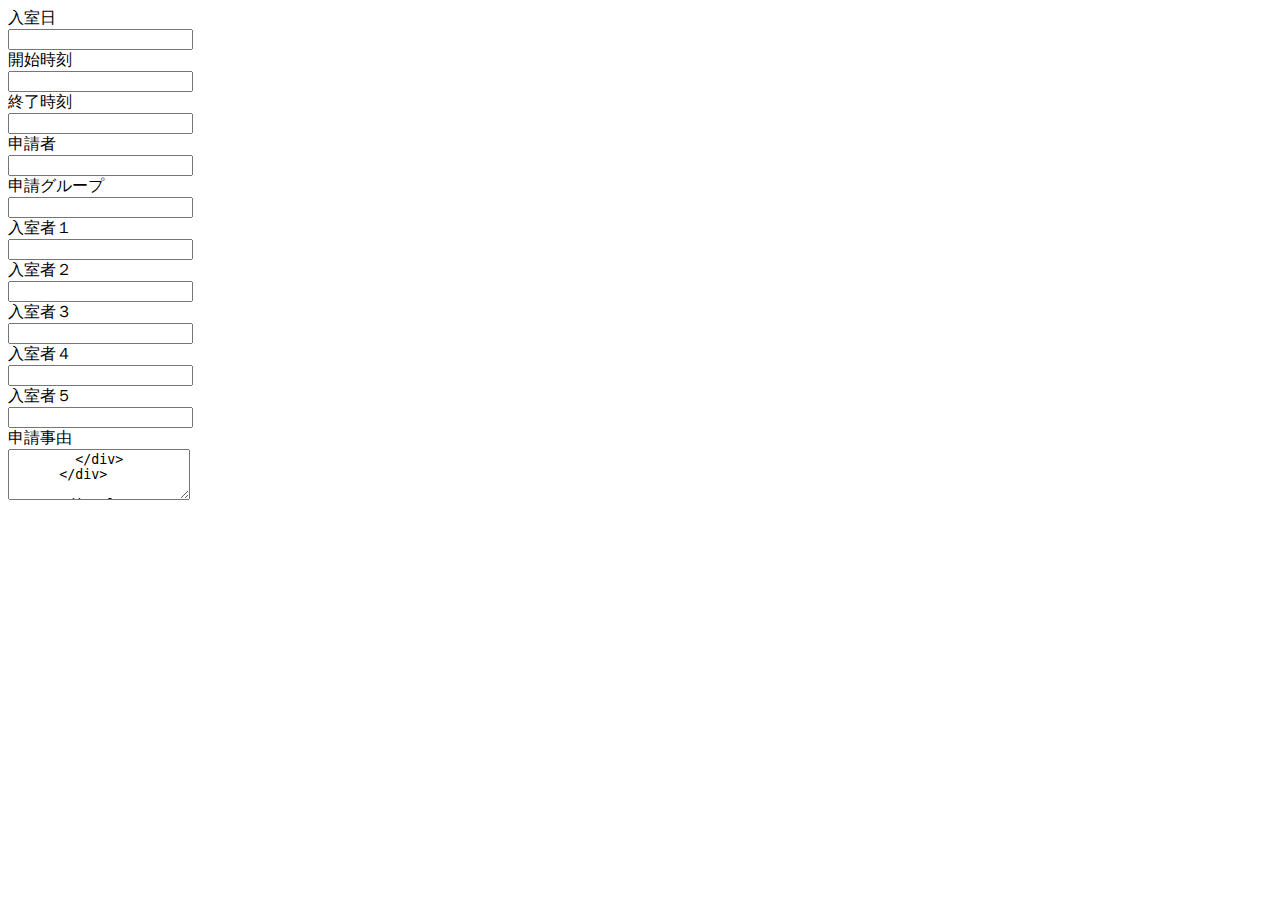
==== src/main/resources/templates/entryInfo/index.html @ 008659b7 "初回コミット" ====
<!DOCTYPE html>
<html lang="ja" xmlns:th="http://www.thymeleaf.org">

<head th:insert="header::head()"></head>

<body class="roboto-regular">
  <div class="mx-3">
    <form th:action="@{/entryInfo/confirm}" th:object="${entryInfoForm}" method="post">
      <div class="row mb-3">
        <label class="form-label col-form-label col-sm-3" for="entryDate">入室日</label>
        <div class="col-sm-9">
          <input type="text" class="form-control" th:field="*{entryDate}" />
        </div>
      </div>

      <div class="row mb-3">
        <label class="form-label col-form-label col-sm-3" for="entryTimeS">開始時刻</label>
        <div class="col-sm-9">
          <input type="text" class="form-control" th:field="*{entryTimeS}" />
        </div>
      </div>

      <div class="row mb-3">
        <label class="form-label col-form-label col-sm-3" for="entryTimeE">終了時刻</label>
        <div class="col-sm-9">
          <input type="text" class="form-control" th:field="*{entryTimeE}" />
        </div>
      </div>

      <div class="row mb-3">
        <label class="form-label col-form-label col-sm-3" for="reqUser">申請者</label>
        <div class="col-sm-9">
          <input type="text" class="form-control" th:field="*{reqUser}" />
        </div>
      </div>

      <div class="row mb-3">
        <label class="form-label col-form-label col-sm-3" for="reqGroup">申請グループ</label>
        <div class="col-sm-9">
          <input type="text" class="form-control" th:field="*{reqGroup}" />
        </div>
      </div>

      <div class="row mb-3">
        <label class="form-label col-form-label col-sm-3" for="entryUser1">入室者１</label>
        <div class="col-sm-9">
          <input type="text" class="form-control" th:field="*{entryUser1}" />
        </div>
      </div>

      <div class="row mb-3">
        <label class="form-label col-form-label col-sm-3" for="entryUser2">入室者２</label>
        <div class="col-sm-9">
          <input type="text" class="form-control" th:field="*{entryUser2}" />
        </div>
      </div>

      <div class="row mb-3">
        <label class="form-label col-form-label col-sm-3" for="entryUser3">入室者３</label>
        <div class="col-sm-9">
          <input type="text" class="form-control" th:field="*{entryUser3}" />
        </div>
      </div>

      <div class="row mb-3">
        <label class="form-label col-form-label col-sm-3" for="entryUser4">入室者４</label>
        <div class="col-sm-9">
          <input type="text" class="form-control" th:field="*{entryUser4}" />
        </div>
      </div>

      <div class="row mb-3">
        <label class="form-label col-form-label col-sm-3" for="entryUser5">入室者５</label>
        <div class="col-sm-9">
          <input type="text" class="form-control" th:field="*{entryUser5}" />
        </div>
      </div>

      <div class="row mb-3">
        <label class="form-label col-form-label col-sm-3" for="reqReason">申請事由</label>
        <div class="col-sm-9">
          <textarea rows="3" class="form-control" th:field="*{reqReason}" />
        </div>
      </div>

      <div class="row mb-3">
        <label class="form-label col-form-label col-sm-3" for="remark">備考</label>
        <div class="col-sm-9">
          <textarea rows="3" class="form-control" th:field="*{remark}" />
        </div>
      </div>

      <button type="submit" class="btn btn-primary">送信</button>
    </form>
  </div>
</body>

</html>
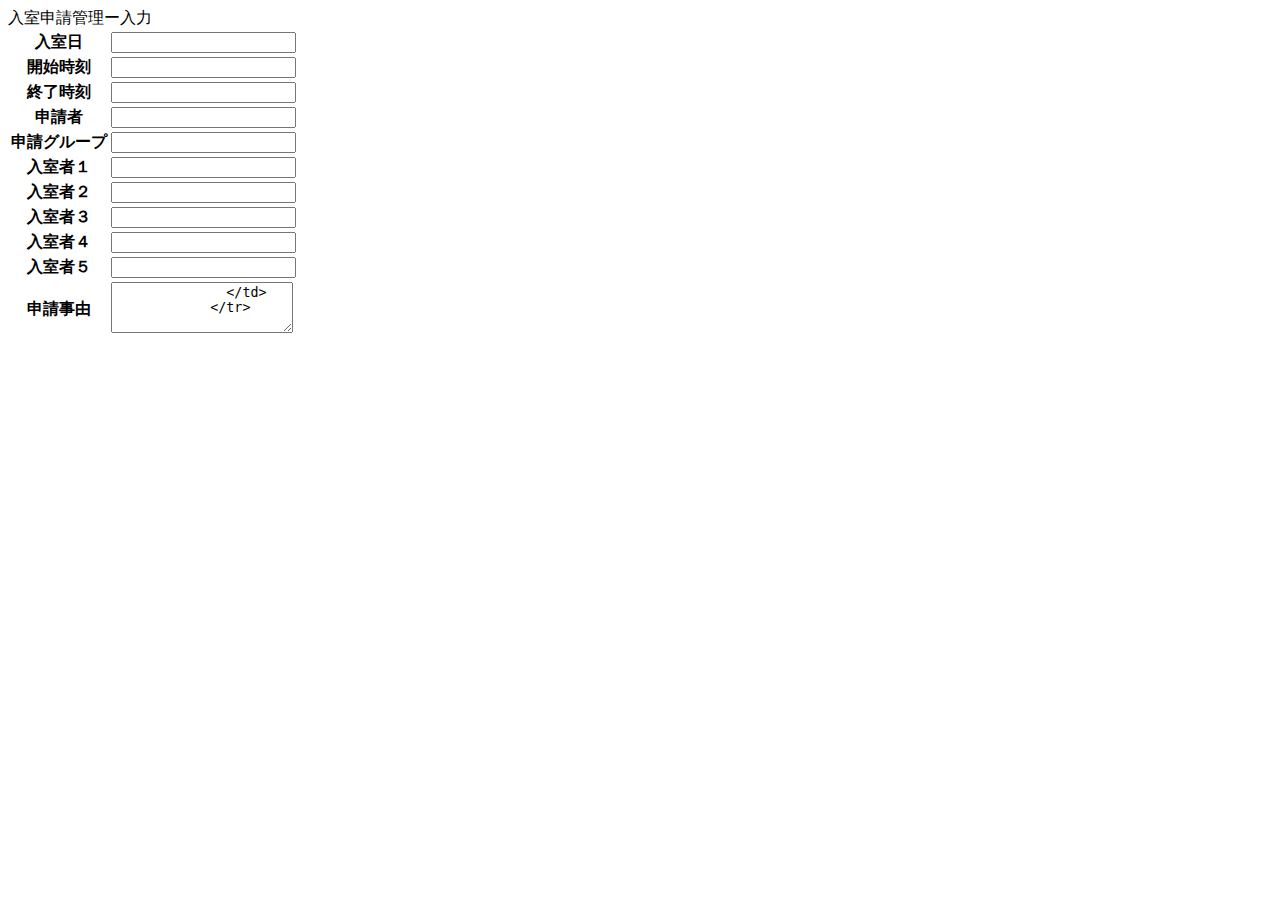
==== commit 311a30ef: "DB登録の実装追加。入力画面のスタイル修正" ====
--- a/src/main/resources/templates/entryInfo/index.html
+++ b/src/main/resources/templates/entryInfo/index.html
@@ -3,95 +3,126 @@
 
 <head th:insert="header::head()"></head>
 
-<body class="roboto-regular">
-  <div class="mx-3">
-    <form th:action="@{/entryInfo/confirm}" th:object="${entryInfoForm}" method="post">
-      <div class="row mb-3">
-        <label class="form-label col-form-label col-sm-3" for="entryDate">入室日</label>
-        <div class="col-sm-9">
-          <input type="text" class="form-control" th:field="*{entryDate}" />
-        </div>
-      </div>
+<body>
+  <div class="card w-75 mx-auto">
+    <div class="card-header text-white bg-primary text-center fw-bold">入室申請管理ー入力</div>
+    <div class="card-body">
+      <form th:action="@{/entryInfo/confirm}" th:object="${entryInfoForm}" method="post">
+        <table class="table table-borderless" >
+          <tbody>
+            <tr class="row">
+              <th class="col-sm-3 align-middle">
+                <label class="form-label col-form-label" for="entryDate">入室日</label>
+              </th>
+              <td class="col-sm-9 align-middle">
+                <input type="text" class="form-control" th:field="*{entryDate}" />
+              </td>
+            </tr>
 
-      <div class="row mb-3">
-        <label class="form-label col-form-label col-sm-3" for="entryTimeS">開始時刻</label>
-        <div class="col-sm-9">
-          <input type="text" class="form-control" th:field="*{entryTimeS}" />
-        </div>
-      </div>
+            <tr class="row">
+              <th class="col-sm-3 align-middle">
+                <label class="form-label col-form-label" for="entryTimeS">開始時刻</label>
+              </th>
+              <td class="col-sm-9 align-middle">
+                <input type="text" class="form-control" th:field="*{entryTimeS}" />
+              </td>
+            </tr>
 
-      <div class="row mb-3">
-        <label class="form-label col-form-label col-sm-3" for="entryTimeE">終了時刻</label>
-        <div class="col-sm-9">
-          <input type="text" class="form-control" th:field="*{entryTimeE}" />
-        </div>
-      </div>
+            <tr class="row">
+              <th class="col-sm-3 align-middle">
+                <label class="form-label col-form-label" for="entryTimeE">終了時刻</label>
+              </th>
+              <td class="col-sm-9 align-middle">
+                <input type="text" class="form-control" th:field="*{entryTimeE}" />
+              </td>
+            </tr>
 
-      <div class="row mb-3">
-        <label class="form-label col-form-label col-sm-3" for="reqUser">申請者</label>
-        <div class="col-sm-9">
-          <input type="text" class="form-control" th:field="*{reqUser}" />
-        </div>
-      </div>
+            <tr class="row">
+              <th class="col-sm-3 align-middle">
+                <label class="form-label col-form-label" for="reqUser">申請者</label>
+              </th>
+              <td class="col-sm-9 align-middle">
+                <input type="text" class="form-control" th:field="*{reqUser}" />
+              </td>
+            </tr>
 
-      <div class="row mb-3">
-        <label class="form-label col-form-label col-sm-3" for="reqGroup">申請グループ</label>
-        <div class="col-sm-9">
-          <input type="text" class="form-control" th:field="*{reqGroup}" />
-        </div>
-      </div>
+            <tr class="row">
+              <th class="col-sm-3 align-middle">
+                <label class="form-label col-form-label" for="reqGroup">申請グループ</label>
+              </th>
+              <td class="col-sm-9 align-middle">
+                <input type="text" class="form-control" th:field="*{reqGroup}" />
+              </td>
+            </tr>
 
-      <div class="row mb-3">
-        <label class="form-label col-form-label col-sm-3" for="entryUser1">入室者１</label>
-        <div class="col-sm-9">
-          <input type="text" class="form-control" th:field="*{entryUser1}" />
-        </div>
-      </div>
+            <tr class="row">
+              <th class="col-sm-3 align-middle">
+                <label class="form-label col-form-label" for="entryUser1">入室者１</label>
+              </th>
+              <td class="col-sm-9 align-middle">
+                <input type="text" class="form-control" th:field="*{entryUser1}" />
+              </td>
+            </tr>
 
-      <div class="row mb-3">
-        <label class="form-label col-form-label col-sm-3" for="entryUser2">入室者２</label>
-        <div class="col-sm-9">
-          <input type="text" class="form-control" th:field="*{entryUser2}" />
-        </div>
-      </div>
+            <tr class="row">
+              <th class="col-sm-3 align-middle">
+                <label class="form-label col-form-label" for="entryUser2">入室者２</label>
+              </th>
+              <td class="col-sm-9 align-middle">
+                <input type="text" class="form-control" th:field="*{entryUser2}" />
+              </td>
+            </tr>
 
-      <div class="row mb-3">
-        <label class="form-label col-form-label col-sm-3" for="entryUser3">入室者３</label>
-        <div class="col-sm-9">
-          <input type="text" class="form-control" th:field="*{entryUser3}" />
-        </div>
-      </div>
+            <tr class="row">
+              <th class="col-sm-3 align-middle">
+                <label class="form-label col-form-label" for="entryUser3">入室者３</label>
+              </th>
+              <td class="col-sm-9 align-middle">
+                <input type="text" class="form-control" th:field="*{entryUser3}" />
+              </td>
+            </tr>
 
-      <div class="row mb-3">
-        <label class="form-label col-form-label col-sm-3" for="entryUser4">入室者４</label>
-        <div class="col-sm-9">
-          <input type="text" class="form-control" th:field="*{entryUser4}" />
-        </div>
-      </div>
+            <tr class="row">
+              <th class="col-sm-3 align-middle">
+                <label class="form-label col-form-label" for="entryUser4">入室者４</label>
+              </th>
+              <td class="col-sm-9 align-middle">
+                <input type="text" class="form-control" th:field="*{entryUser4}" />
+              </td>
+            </tr>
 
-      <div class="row mb-3">
-        <label class="form-label col-form-label col-sm-3" for="entryUser5">入室者５</label>
-        <div class="col-sm-9">
-          <input type="text" class="form-control" th:field="*{entryUser5}" />
-        </div>
-      </div>
+            <tr class="row">
+              <th class="col-sm-3 align-middle">
+                <label class="form-label col-form-label" for="entryUser5">入室者５</label>
+              </th>
+              <td class="col-sm-9 align-middle">
+                <input type="text" class="form-control" th:field="*{entryUser5}" />
+              </td>
+            </tr>
 
-      <div class="row mb-3">
-        <label class="form-label col-form-label col-sm-3" for="reqReason">申請事由</label>
-        <div class="col-sm-9">
-          <textarea rows="3" class="form-control" th:field="*{reqReason}" />
-        </div>
-      </div>
+            <tr class="row">
+              <th class="col-sm-3 align-middle">
+                <label class="form-label col-form-label" for="reqReason">申請事由</label>
+              </th>
+              <td class="col-sm-9 align-middle">
+                <textarea rows="3" class="form-control" th:field="*{reqReason}" />
+              </td>
+            </tr>
 
-      <div class="row mb-3">
-        <label class="form-label col-form-label col-sm-3" for="remark">備考</label>
-        <div class="col-sm-9">
-          <textarea rows="3" class="form-control" th:field="*{remark}" />
-        </div>
-      </div>
+            <tr class="row">
+              <th class="col-sm-3 align-middle">
+                <label class="form-label col-form-label" for="remark">備考</label>
+              </th>
+              <td class="col-sm-9 align-middle">
+                <textarea rows="3" class="form-control" th:field="*{remark}" />
+              </td>
+            </tr>
+          </tbody>
+        </table>
 
-      <button type="submit" class="btn btn-primary">送信</button>
-    </form>
+        <button type="submit" class="btn btn-primary">送信</button>
+      </form>
+    </div>
   </div>
 </body>
 
